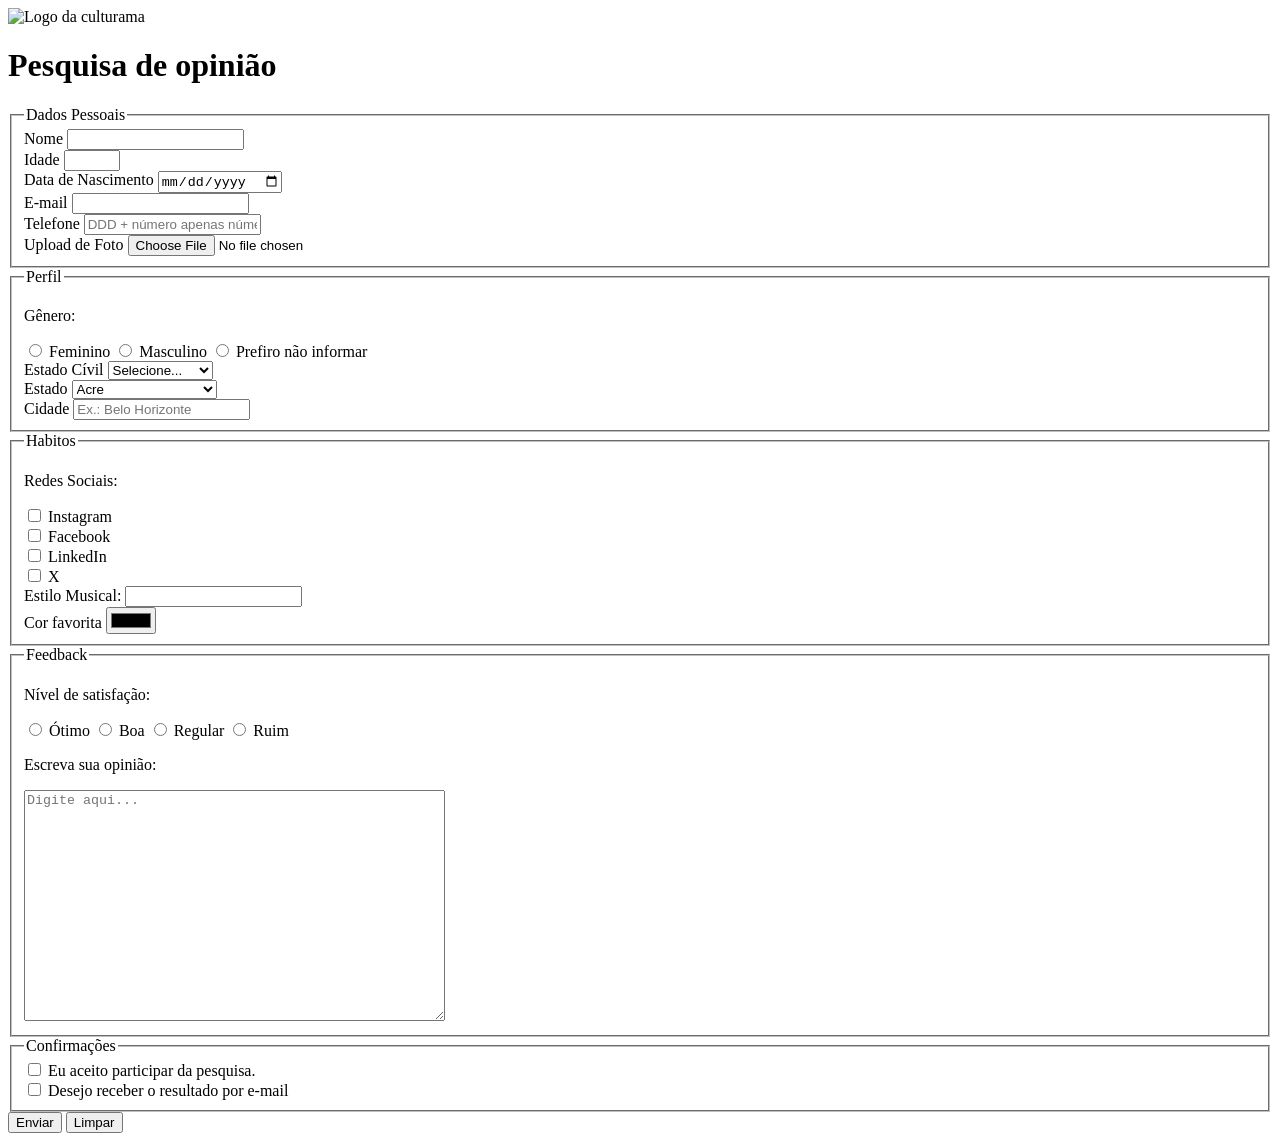
==== pages/index.html @ f583a852 "adequacao de nomenclatura de pasta para outro computador" ====
<!DOCTYPE html>
<html lang="pt-br">
<head>
    <meta charset="UTF-8">
    <meta name="viewport" content="width=device-width, initial-scale=1.0">
    <link rel="icon" href="/pesquisa-culturama/culturama-favico.png">
    <link rel="stylesheet" href="/pesquisa-culturama/styles/styles.css">
    <link rel="preconnect" href="https://fonts.googleapis.com">
    <link rel="preconnect" href="https://fonts.gstatic.com" crossorigin>
    <link href="https://fonts.googleapis.com/css2?family=Fjalla+One&family=Work+Sans&display=swap" rel="stylesheet">
    <title>Culturama - Pesquisa</title>
</head>
<body>

    
<main>
    <header>
        <img src="/pesquisa-culturama/assets/logo-culturama.png" alt="Logo da culturama">
        <h1>Pesquisa de opinião</h1>
    </header>



        <section>
            <form action="" method="get"> 
                <fieldset>
                                                              
                                            <legend>Dados Pessoais</legend>

                    <label for="name">Nome</label>
                    <input id="name" type="text" name="userName" required>
                    <br>
                    <label for="age">Idade</label>
                    <input id="age" type="number" name="userAge" min="12" max="100" required>
                    <br>
                    <label for="birthDate">Data de Nascimento</label>
                    <input id="birthDate" type="date" name="userBirthDate">
                    <br>
                    <label for="email">E-mail</label>
                    <input  id="email" type="email" name="userEmail" required>
                    <br>
                    <label for="phoneNumber">Telefone</label>
                    <input id="phoneNumber" type="tel" name="userPhoneNumber" pattern="[0-9]{11}" maxlength="11" placeholder="DDD + número apenas números">
                    <br>
                    <label for="image">Upload de Foto</label>
                    <input id="image" type="file" accept="image/*" name="userImage">
                    <br>
                </fieldset>
              
                <fieldset>

                                            <legend>Perfil</legend>

                    <p>Gênero:</p>
                    <input id="fem" type="radio" name="userGender" value="Feminino">
                    <label for="fem">Feminino</label>
                    <input id="masc" type="radio" name="userGender" value="Masculino">
                    <label for="masc">Masculino</label>
                    <input id="notInformed" type="radio" name="userGender" value="notInformed">
                    <label for="notInformed">Prefiro não informar</label>
                    <br>

                    <label for="maritalStatus">Estado Cívil</label>
                    <select id="maritalStatus" name="userMaritalStatus">
                        <option value="notInformed">Selecione...</option>
                        <option value="casado">Casado</option>
                        <option value="solteiro">Solteiro</option>
                        <option value="divorciado">Divorciado</option>
                        <option value="Casado">União Estável</option>
                    </select>
                    <br>
                    <label for="state">Estado</label>
                    <select id="state" name="userState" required>
                        <option value="acre">Acre</option>
                        <option value="alagoas">Alagoas</option>
                        <option value="amapa">Amapá</option>
                        <option value="amazonas">Amazonas</option>
                        <option value="bahia">Bahia</option>
                        <option value="ceara">Ceará</option>
                        <option value="distritoFederal">Distrito Federal</option>
                        <option value="espiritoSanto">Espirito Santo</option>
                        <option value="goias">Goiás</option>
                        <option value="maranhao">Maranhão</option>
                        <option value="natoGrossoDoSul">Mato Grosso do Sul</option>
                        <option value="matoGrosso">Mato Grosso</option>
                        <option value="minasGerais">Minas Gerais</option>
                        <option value="para">Pará</option>
                        <option value="paraiba">Paraíba</option>
                        <option value="parana">Paraná</option>
                        <option value="pernambuco">Pernambuco</option>
                        <option value="piauí">Piauí</option>
                        <option value="rioDeJaneiro">Rio de Janeiro</option>
                        <option value="rioGrandeDoNorte">Rio Grande do Norte</option>
                        <option value="rioGrandeDoSul">Rio Grande do Sul</option>
                        <option value="rondonia">Rondônia</option>
                        <option value="roraima">Roraima</option>
                        <option value="santaCatarina">Santa Catarina</option>
                        <option value="saoPaulo">São Paulo</option>
                        <option value="sergipe">Sergipe</option>
                        <option value="tocantins">Tocantins</option>
                    </select>
                    <br>
                    <label for="city">Cidade</label>
                    <input id="city" type="text" name="userCity" placeholder="Ex.: Belo Horizonte">

                </fieldset>

                <fieldset>

                                                <legend>Habitos</legend>

                    <p>Redes Sociais:</p>

                    <input id="instagram" type="checkbox" name="social" value="instagram">
                    <label for="instagram">Instagram</label>
                    <br>
                    <input id="facebook" type="checkbox" name="social" value="facebook">
                    <label for="facebook">Facebook</label>
                    <br>
                    <input id="linkedin" type="checkbox" name="social" value="linkedin">
                    <label for="linkedin">LinkedIn</label>
                    <br>
                    <input id="x" type="checkbox" name="social" value="x">
                    <label for="x">X</label>
                    <br>

                    <label for="musicStyle">Estilo Musical:</label>
                    <input list="styleTypes" id="musicStyle" name="userMusicStyle" type="text">

                    <datalist id="styleTypes">
                        <option value="Rock"></option>
                        <option value="Pop"></option>
                        <option value="Samba"></option>
                        <option value="Sertanejo"></option>
                    </datalist>
                    <br>
                    <label for="favoriteColor">Cor favorita</label>
                    <input type="color" name="userFavoriteColor" id="favoriteColor">

                </fieldset>


                <fieldset>
                        <legend>Feedback</legend>

                    <p>Nível de satisfação:</p>
                    <input id="otimo" type="radio" name="userFeedback" value="otimo">
                    <label for="otimo">Ótimo</label>
                    <input id="boa" type="radio" name="userFeedback" value="boa">
                    <label for="boa">Boa</label>
                    <input id="regular" type="radio" name="userFeedback" value="regular">
                    <label for="regular">Regular</label>
                    <input id="ruim" type="radio" name="userFeedback" value="ruim">
                    <label for="ruim">Ruim</label>
                    <br>

                    <p>Escreva sua opinião:</p>
                    <label for="comment"></label>
                    <textarea name="userComment" id="comment" placeholder="Digite aqui..." rows="15" cols="50"></textarea>

                </fieldset>

                <fieldset>

                    <legend>Confirmações</legend>

                    <input type="checkbox" name="userLgpd" id="userLgpdTerm" value="accepted" required>
                    <label for="userLgpdTerm">Eu aceito participar da pesquisa.</label>
                    <br>
                    <input type="checkbox" name="userGetResult" id="getResult" value="accepted">
                    <label for="userLgpdTerm">Desejo receber o resultado por e-mail</label>

                </fieldset>

                <button type="submit">Enviar</button>
                <button type="reset">Limpar</button>

            </form>
        </section>

    </main>

</body>
</html>
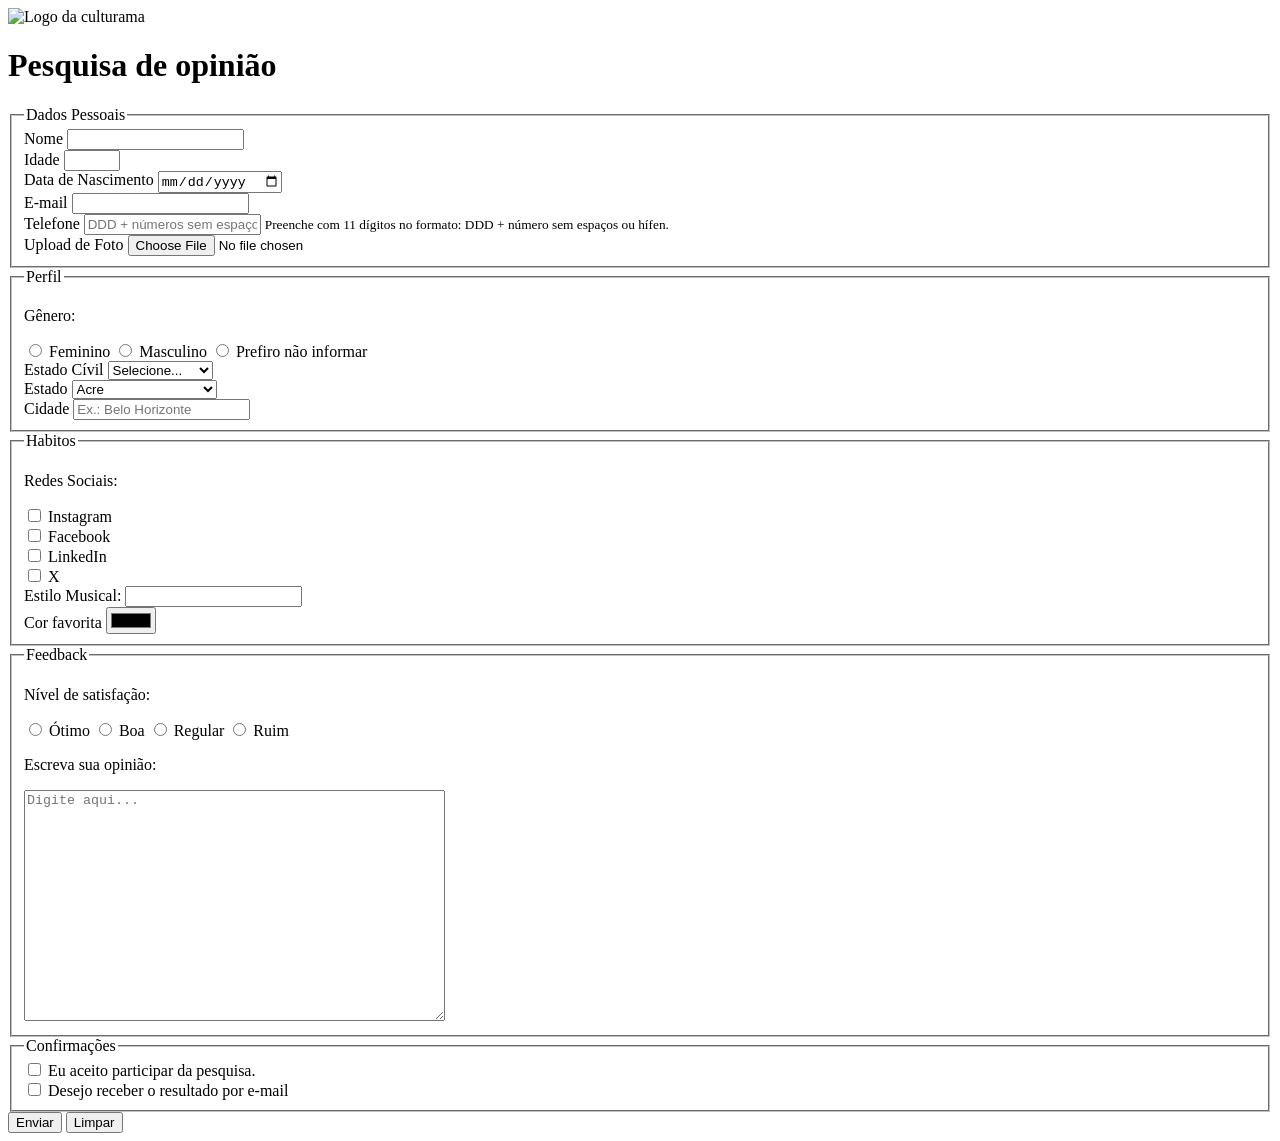
==== commit 22f97443: "adicao de aria ao campo de telefone para acessibilidade" ====
--- a/pages/index.html
+++ b/pages/index.html
@@ -22,7 +22,7 @@
 
 
         <section>
-            <form action="" method="get"> 
+            <form action="/pesquisa-culturama/pages/sucesso.html" method="get"> 
                 <fieldset>
                                                               
                                             <legend>Dados Pessoais</legend>
@@ -40,7 +40,8 @@
                     <input  id="email" type="email" name="userEmail" required>
                     <br>
                     <label for="phoneNumber">Telefone</label>
-                    <input id="phoneNumber" type="tel" name="userPhoneNumber" pattern="[0-9]{11}" maxlength="11" placeholder="DDD + número apenas números">
+                    <input id="phoneNumber" type="tel" name="userPhoneNumber" pattern="[0-9]{11}" maxlength="11" placeholder="DDD + números sem espaços ou hífen" aria-describedby="phoneHelp">
+                    <small id="phoneHelp">Preenche com 11 dígitos no formato: DDD + número sem espaços ou hífen.</small>
                     <br>
                     <label for="image">Upload de Foto</label>
                     <input id="image" type="file" accept="image/*" name="userImage">
@@ -168,7 +169,7 @@
                     <label for="userLgpdTerm">Eu aceito participar da pesquisa.</label>
                     <br>
                     <input type="checkbox" name="userGetResult" id="getResult" value="accepted">
-                    <label for="userLgpdTerm">Desejo receber o resultado por e-mail</label>
+                    <label for="getResult">Desejo receber o resultado por e-mail</label>
 
                 </fieldset>
 
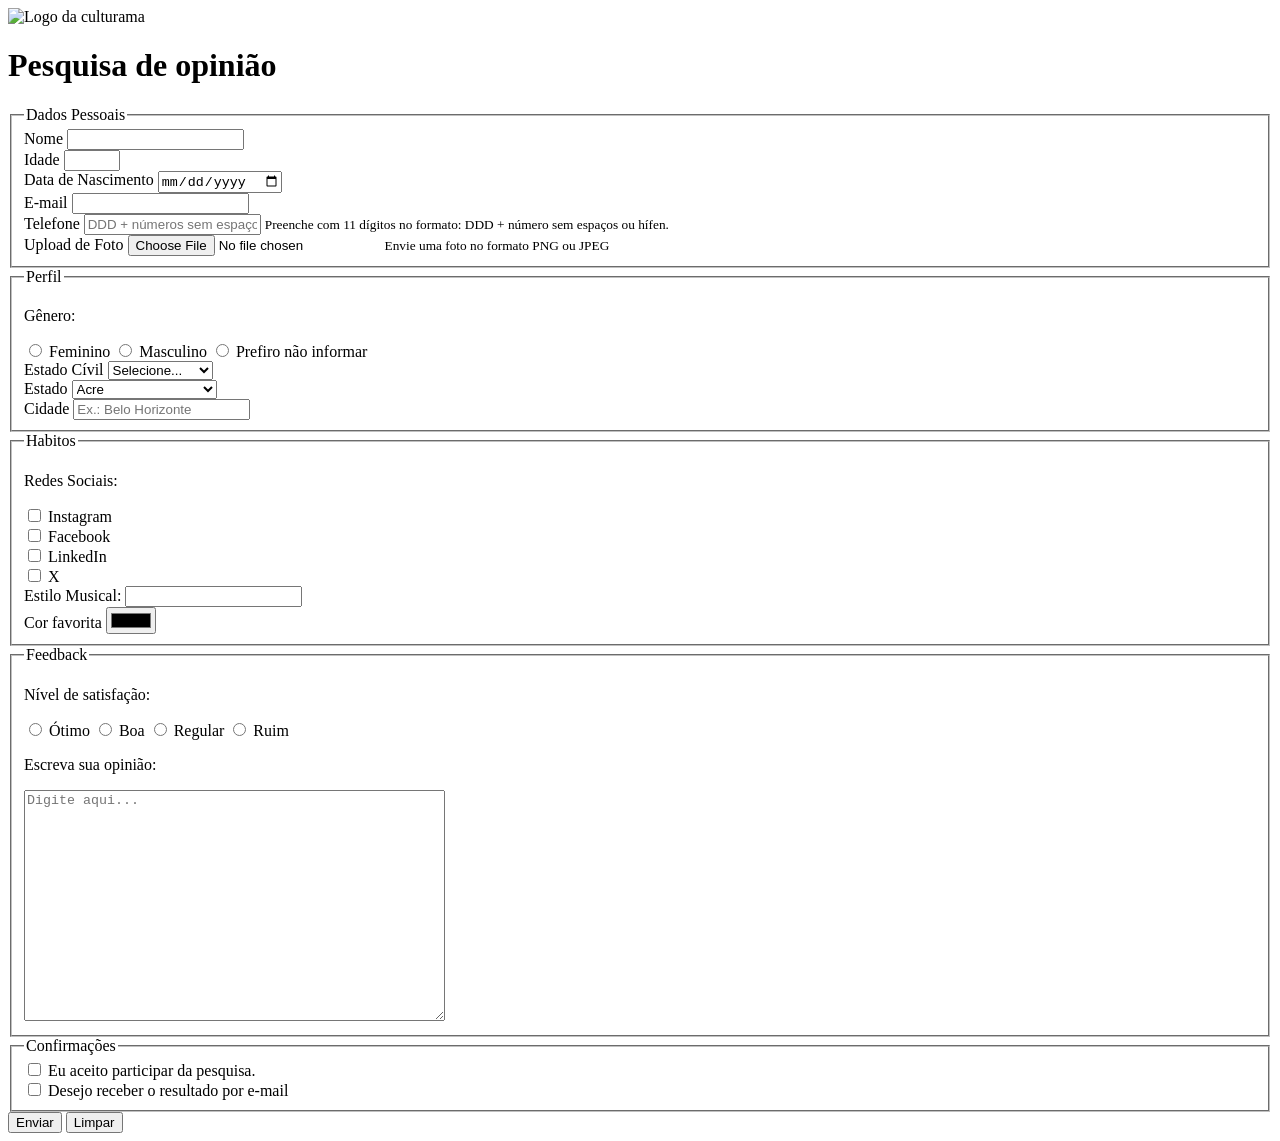
==== commit a9a8e46b: "adicao de aria ao campo de envio de imagem" ====
--- a/pages/index.html
+++ b/pages/index.html
@@ -44,7 +44,8 @@
                     <small id="phoneHelp">Preenche com 11 dígitos no formato: DDD + número sem espaços ou hífen.</small>
                     <br>
                     <label for="image">Upload de Foto</label>
-                    <input id="image" type="file" accept="image/*" name="userImage">
+                    <input id="image" type="file" accept="image/*" name="userImage" aria-describedby="imageHelp">
+                    <small id="imageHelp">Envie uma foto no formato PNG ou JPEG</small>
                     <br>
                 </fieldset>
               
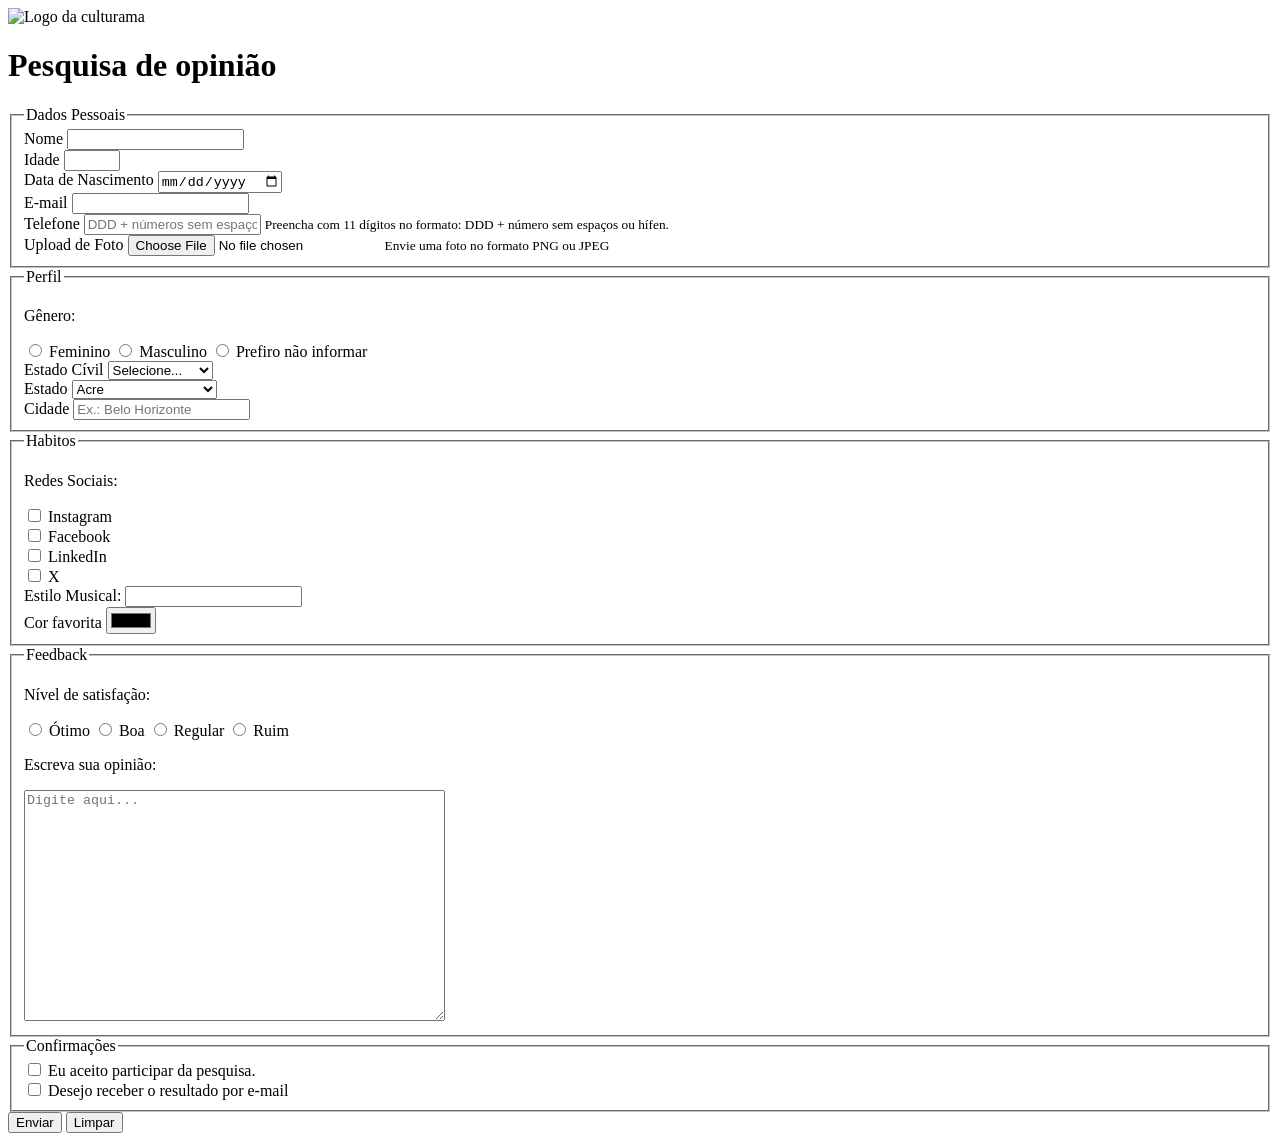
==== commit 12d02c4d: "correcao do campo small de instrucao do telefone" ====
--- a/pages/index.html
+++ b/pages/index.html
@@ -41,7 +41,7 @@
                     <br>
                     <label for="phoneNumber">Telefone</label>
                     <input id="phoneNumber" type="tel" name="userPhoneNumber" pattern="[0-9]{11}" maxlength="11" placeholder="DDD + números sem espaços ou hífen" aria-describedby="phoneHelp">
-                    <small id="phoneHelp">Preenche com 11 dígitos no formato: DDD + número sem espaços ou hífen.</small>
+                    <small id="phoneHelp">Preencha com 11 dígitos no formato: DDD + número sem espaços ou hífen.</small>
                     <br>
                     <label for="image">Upload de Foto</label>
                     <input id="image" type="file" accept="image/*" name="userImage" aria-describedby="imageHelp">
@@ -174,8 +174,8 @@
 
                 </fieldset>
 
-                <button type="submit">Enviar</button>
-                <button type="reset">Limpar</button>
+                <button type="submit" aria-label="Enviar dados do formulário">Enviar</button>
+                <button type="reset" aria-label="Limpar dados do formulário">Limpar</button>
 
             </form>
         </section>
